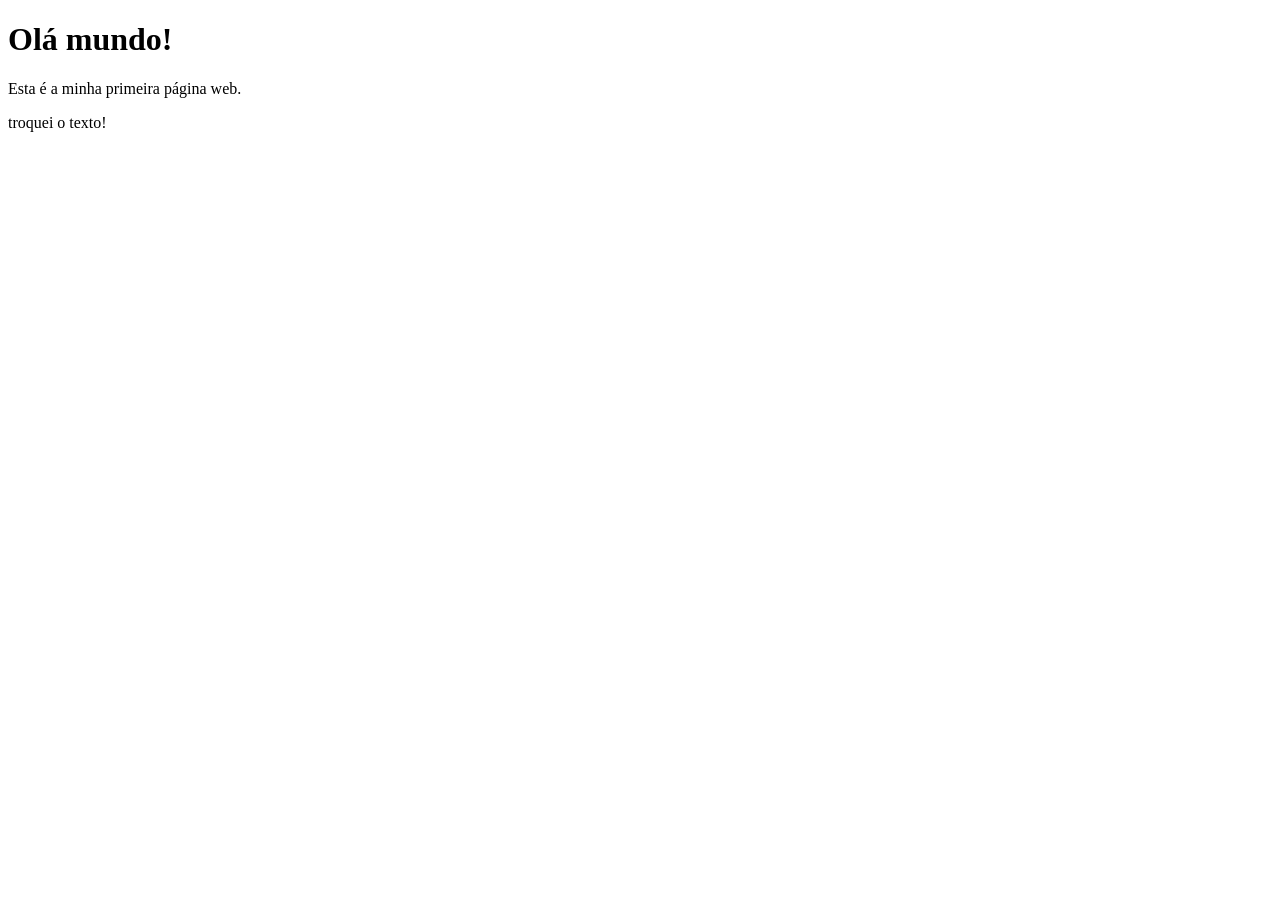
==== docs/index.html @ 2d3798c8 "Add files via upload" ====
<!DOCTYPE html>
<html lang="pt-br">
<head>
    <meta charset="UTF-8">
    <title>Um cartão de visitas</title>
</head>
<body>
    <h1>Olá mundo!</h1>

    <p>Esta é a minha primeira página web.</p>

    <p>troquei o texto!</p>

</body>
</html>
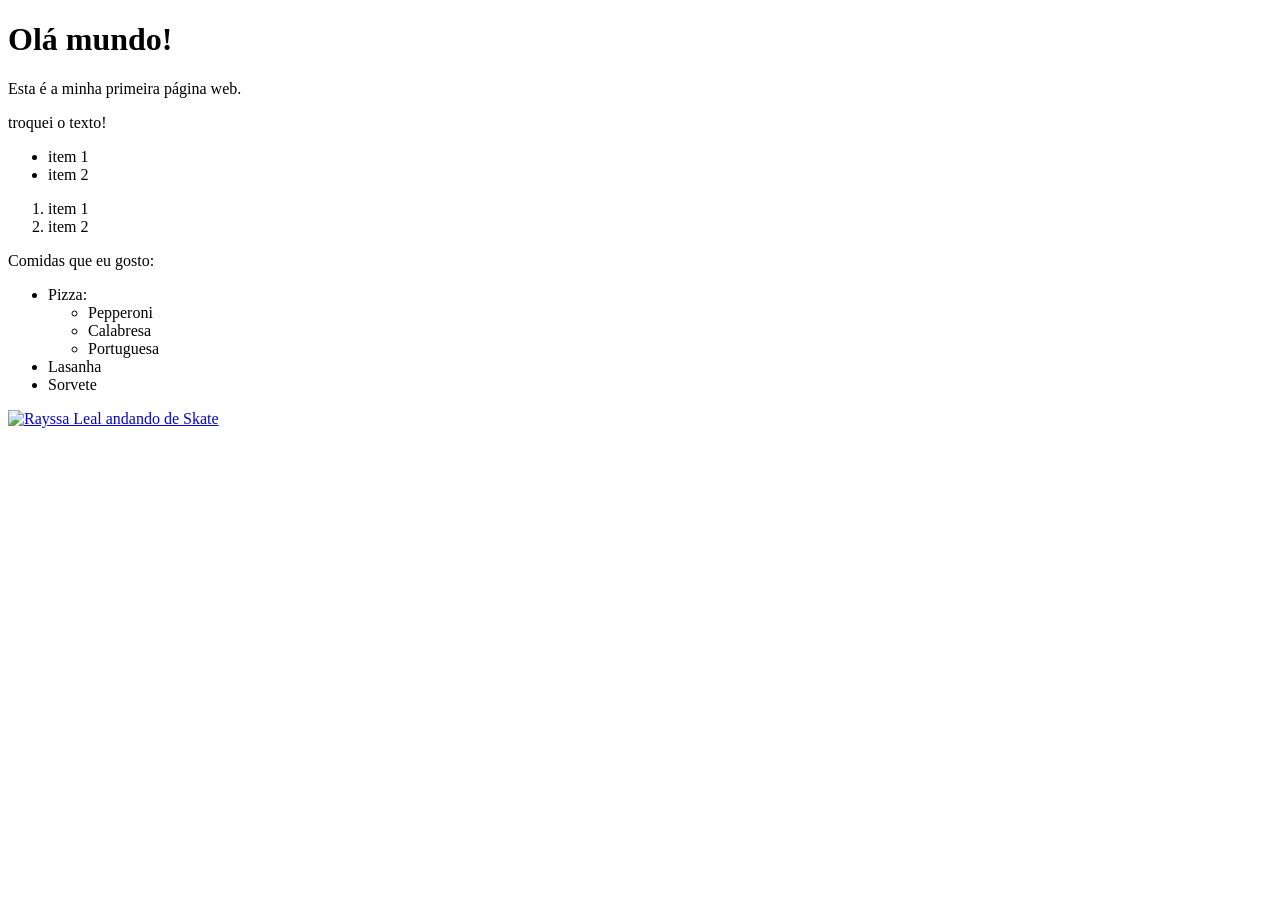
==== commit dc3ffeef: "Add files via upload" ====
--- a/docs/index.html
+++ b/docs/index.html
@@ -11,5 +11,45 @@
 
     <p>troquei o texto!</p>
 
+    <!-- lista não ordenada -->
+    <ul>
+        <li>item 1</li>
+        <li>item 2</li>
+    </ul>
+    <!-- lista ordenada -->
+    <ol>
+        <li>item 1</li>
+        <li>item 2</li>
+    </ol>
+
+    <p>Comidas que eu gosto:</p>
+    <ul>
+        <li>Pizza:
+            <ul>
+                <li>Pepperoni</li>
+                <li>Calabresa</li>
+                <li>Portuguesa</li>
+            </ul>
+        </li>
+        <li>Lasanha</li>
+        <li>Sorvete</li>
+    </ul>
+
+    <a href="https://instagram.com">
+        <img
+            src="https://s2-ge.glbimg.com/tAPYNvkY3DbkRFDUIIrmp6ZV26w=/0x0:1600x1066/984x0/smart/filters:strip_icc()/i.s3.glbimg.com/v1/AUTH_bc8228b6673f488aa253bbcb03c80ec5/internal_photos/bs/2026/r/R/5cbufDRyCnUh7GDBAZzg/whatsapp-image-2026-03-06-at-14.43.07.jpeg"
+            width="500px"
+            alt="Rayssa Leal andando de Skate"
+        >
+    </a>
+
+    <br/>
+    <br/>
+    <br/>
+    <br/>
+    <br/>
+    <br/>
+    <br/>
+
 </body>
 </html>
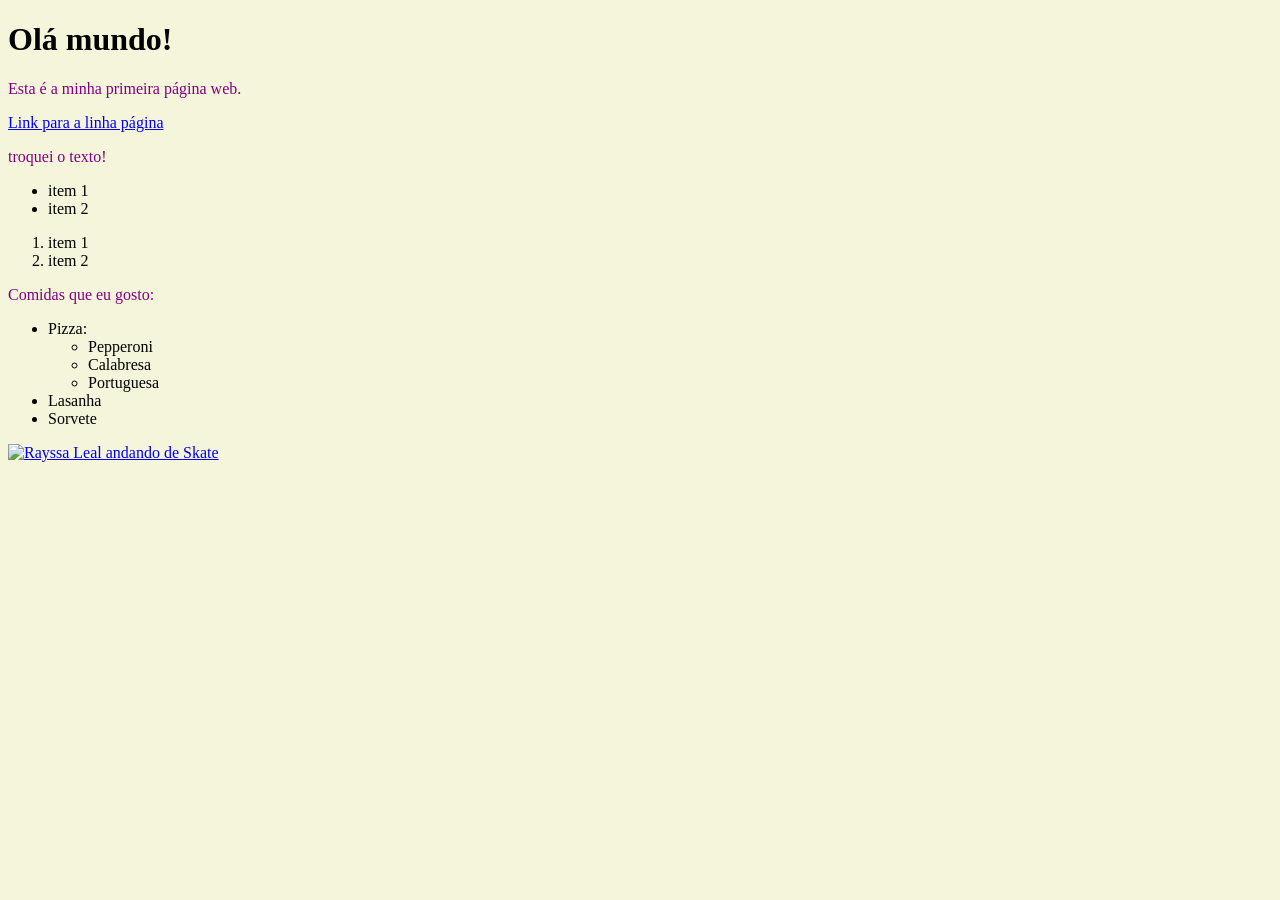
==== commit 3243a151: "Add files via upload" ====
--- a/docs/index.html
+++ b/docs/index.html
@@ -3,11 +3,14 @@
 <head>
     <meta charset="UTF-8">
     <title>Um cartão de visitas</title>
+    <link rel="stylesheet" href="estilo.css">
 </head>
 <body>
     <h1>Olá mundo!</h1>
 
     <p>Esta é a minha primeira página web.</p>
+
+    <a href="contato.html">Link para a linha página</a>
 
     <p>troquei o texto!</p>
 
--- a/docs/estilo.css
+++ b/docs/estilo.css
@@ -0,0 +1,43 @@
+/*seletor de tag*/
+p {
+    color: purple;
+}
+
+/*seletor de classe*/
+.patrick {
+    font-family: Arial;
+    font-size: 16pt;
+}
+
+/*seletor de id*/
+#bob-esponja {
+    background-color: purple;
+    color: white;
+}
+/*seletor de tag*/
+body {
+    background-color: beige;
+}
+
+table {
+    font-family: Arial;
+    text-align: right;
+}
+
+th {
+    background-color: purple;
+    color: white;
+}
+
+tr:nth-child(odd) {
+    background-color: lightgray;
+}
+
+tr:nth-child(even) {
+    background-color: white;
+}
+
+a:hover {
+    background-color: purple;
+    color: white;
+}
